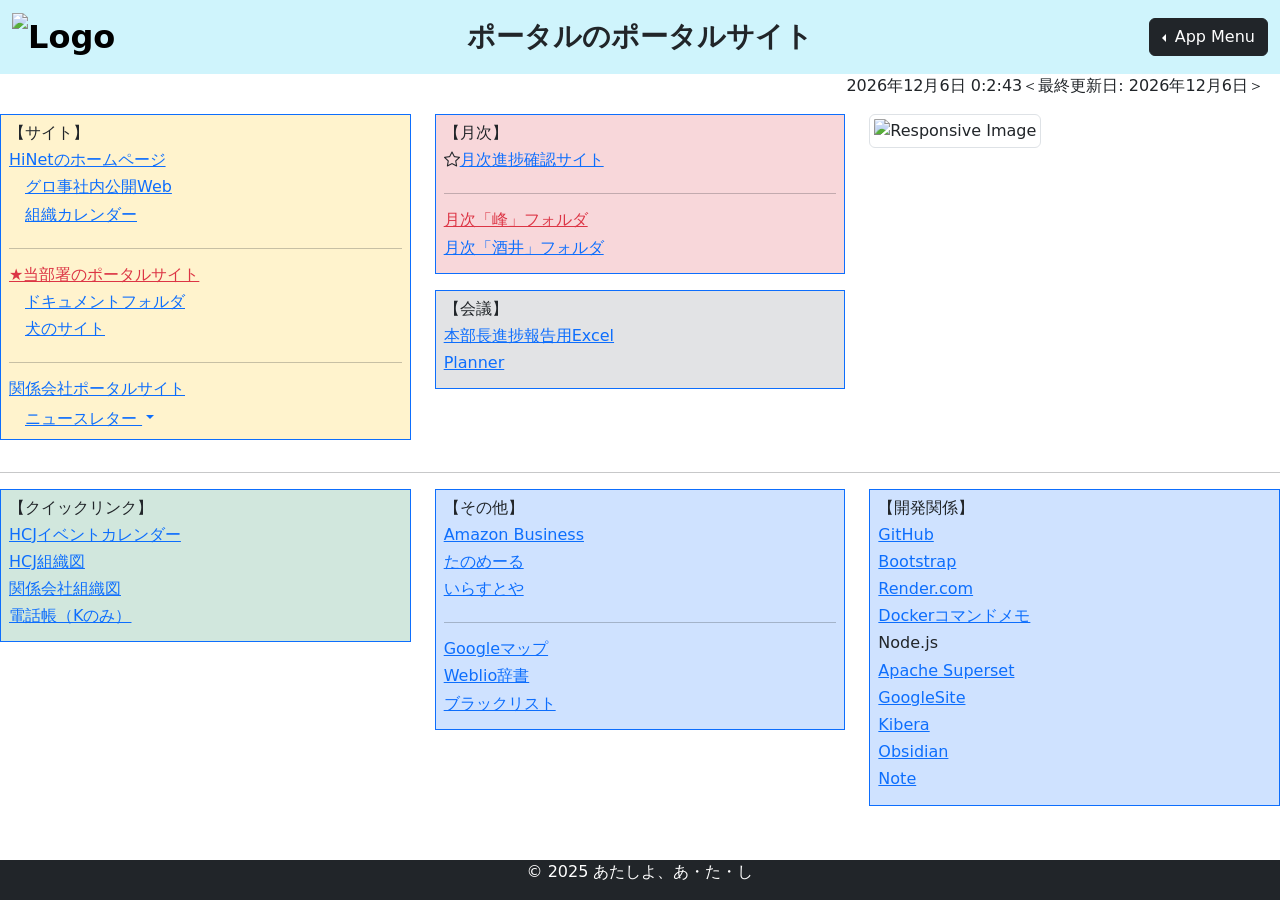
==== index.html @ d1ba5529 "Add files via upload" ====
<!DOCTYPE html>
<html>
<head>
    <meta charset="UTF-8" />
    <title>Home-Portal</title>
    <link rel="icon" href="./img/favicon.ico">
    <link href="https://cdn.jsdelivr.net/npm/bootstrap@5.3.0/dist/css/bootstrap.min.css" rel="stylesheet" integrity="sha384-9ndCyUaIbzAi2FUVXJi0CjmCapSmO7SnpJef0486qhLnuZ2cdeRhO02iuK6FUUVM" crossorigin="anonymous">
    <!-- Bootstrap cheatsheet -->
    <!-- https://bootstrap-cheatsheet.themeselection.com/ -->
    <!-- Bootstrap入門-->
    <!-- https://zenn.dev/yamap_web/articles/a2d4d213d4eb48-->
     <link rel="stylesheet" href="https://cdn.jsdelivr.net/npm/bootstrap-icons@1.11.3/font/bootstrap-icons.min.css"> <!-- icon -->
    <link href="headers.css" rel="stylesheet">
    <link href="style.css" rel="stylesheet">

</head>
<body>
  <h1 class="visually-hidden">Headers examples</h1>
  <!-- Header部分 -->
  <nav class="navbar navbar-expand-lg navbar-light bg-info-subtle ">
      <div class="container-fluid">
          <a class="navbar-brand fs-2 fw-bold" href="https://hiratacojp.sharepoint.com/sites/hinet0032/SitePages/EventPlanHome.aspx">
          <img src="./img/ourLogo_tp.png" alt="Logo" width=auto height="48" class="d-inline-block align-bottom">
          
          </a>
          <div class="fs-3 fw-bold">ポータルのポータルサイト</div>
          <ul class="navbar-nav">
            <li class="nav-item dropdown btn-group dropstart">
              <button class="btn btn-dark dropdown-toggle" data-bs-toggle="dropdown" aria-expanded="false">
                App Menu
              </button>
              <ul class="dropdown-menu dropdown-menu-dark">
                <li><a class="dropdown-item" href="https://teams.microsoft.com/v2/">Teams</a></li>
                <li><a class="dropdown-item" href="https://hiratacojp.account.box.com/login/">box</a></li>
                <li><a class="dropdown-item" href="https://id.jobcan.jp/users/sign_in?app_key=wf">ジョブカン</a></li>
                <li><a class="dropdown-item" href="http://company.hirata.co.jp/cws/cws">カンパニー</a></li>
                <li><a class="dropdown-item" href="https://servicedesk.hirata.co.jp/app/itdesk/ui/ssp/pages/home">サービスデスク</a></li>
                <li><a class="dropdown-item" href="https://address.nextset.jp/hiratacojp/shared_contact.html">アドレス帳</a></li>
                <li><hr class="dropdown-divider"></li>
                <li><a class="dropdown-item" href="http://10.105.253.147/apps/index.html#hashApps">プリンタスキャナ</a></li>
                <li><a class="dropdown-item" href="https://ap.ssso.hdems.com/portal/hirata.co.jp/">アプリ一覧</a></li>
              </ul>
            </li>
          </ul>

      </div>
  </nav>
  <!-- 主要コンテンツ部分 -->
  <main>
      <div class="d-flex flex-row-reverse px-3">
          <p>＜最終更新日: <time id="modified_date"></time>＞</p>
          <div id ="real-time"></div>
      </div>



      <div class="row">      <!-- ＝＝＝＝＝＝＝＝【１段目】＝＝＝＝＝＝＝＝＝＝＝＝＝ -->
        <div class="col">    <!-- 【１列目】-->
          <!-- ---------【サイト】-------------------------------------------------- -->     
          <div class="p-2 d-flex flex-column mb-3 border border-primary bg-warning-subtle"> <!-- 縦方向に並べるのはcolumn-->
            <h6>【サイト】</h6>
            <h6><a href="https://hiratacojp.sharepoint.com/sites/hinet0001">HiNetのホームページ</a></h6>
            <h6><a class ="p-3" href="https://hiratacojp.sharepoint.com/:u:/r/sites/hinet0031/SitePages/グローバル事業本部.aspx?csf=1&web=1&e=Cc40Fj">グロ事社内公開Web</a></h6>
            <h6><a class ="p-3" href="https://calendar.nextset.jp/hiratacojp/gp/calendar.html">組織カレンダー</a></h6>
            <hr>
            <h6><a class="text-danger" href="https://hiratacojp.sharepoint.com/sites/hinet0032/SitePages/EventPlanHome.aspx">★当部署のポータルサイト</a>
            </h6>
            <h6><a class ="p-3" href="https://hiratacojp.sharepoint.com/sites/hinet0032/Shared%20Documents/Forms/AllItems.aspx">ドキュメントフォルダ</a></h6>
            <h6><a class ="p-3" href="https://hiratacojp.sharepoint.com/:u:/r/sites/msteams_9e2e8b/SitePages/Home.aspx?csf=1&web=1&e=y3uAaS">犬のサイト</a></h6>
            <hr>
            <h6><a href="https://hiratacojp.sharepoint.com/:u:/r/sites/msteams_d16c8e/SitePages/Home.aspx?csf=1&web=1&e=aa8hYu">関係会社ポータルサイト</a></h6>
            <div class="dropdown">
              <a class="p-3 btnbtn btn-link dropdown-toggle" href="#" role="button" data-bs-toggle="dropdown" aria-expanded="false">
                ニュースレター
              </a>
              <ul class="dropdown-menu">
                <li><a class="dropdown-item" href="https://hiratacojp.sharepoint.com/:u:/r/sites/NewsLetter/SitePages/第1号.aspx?csf=1&web=1&e=1KURgw">第1号</a></li>
                <li><a class="dropdown-item" href="https://hiratacojp.sharepoint.com/:u:/r/sites/NewsLetter/SitePages/第2号.aspx?csf=1&web=1&e=1KURgw">第2号</a></li>
                <li><a class="dropdown-item" href="https://hiratacojp.sharepoint.com/:u:/r/sites/NewsLetter/SitePages/第3号.aspx?csf=1&web=1&e=1KURgw">第3号</a></li>
              </ul>
            </div>
          </div>
        </div>

        <div class="col">    <!-- 【２列目】-->      
          <!-- ---------【月次】-------------------------------------------------- -->
          <div class="p-2 d-flex flex-column mb-3 border border-primary bg-danger-subtle">
            <h6>【月次】</h6>
            <h6><i class="bi bi-star"></i><a href="https://monrepstat01.onrender.com/">月次進捗確認サイト</a></h6>
            <hr>
            <h6><a class="text-danger" href="https://hiratacojp.sharepoint.com/:f:/s/msteams_5ebb04/EnBsqvCQ_yBOnFM5mhS5SdIBhreV96nZNEXGW_vG59c7Ww?e=Cg2hkU">月次「峰」フォルダ</a></h6>
            <h6><a href="https://hiratacojp.sharepoint.com/:f:/r/sites/msteams_440222/Shared%20Documents/General?csf=1&web=1&e=egWEfa">月次「酒井」フォルダ</a></h6>          
          </div>
          <!-- ---------【会議】-------------------------------------------------- -->
          <div class="p-2 d-flex flex-column mb-3 border border-primary bg-secondary-subtle">
            <h6>【会議】</h6>
            <h6><a href="https://hiratacojp.sharepoint.com/:x:/r/sites/msteams_a8cad6/Shared%20Documents/業務進捗管理・月例報告/週間MTG資料/本部長への報告資料_全案件の進捗管理.xlsx?d=wc7bde2db68754df595eaa9132510566c&csf=1&web=1&e=3CzaxN">本部長進捗報告用Excel</a></h6>
            <h6><a href="https://tasks.office.com/hiratacojp.onmicrosoft.com/Home/PlanViews/17Z4hKdkeE2yDUJGCsPlSPoAC593?Type=PlanLink&Channel=Link&CreatedTime=638529707143730000">Planner</a></h6>
          </div>
        </div>

        <div class="col">    <!-- 【３列目】-->    
          <div class="w-50 h-50">
            <img src="./img/falling_leaf_transparent.gif" class="img-thumbnail" alt="Responsive Image">
          </div>
        </div>
      </div>
      <hr>
      <div class="row">      <!-- ＝＝＝＝＝＝＝＝【2段目】＝＝＝＝＝＝＝＝＝＝＝＝＝ -->

        <!-- <div class="col">    【１列目】  -->

          <!-- ---------【連絡】-------------------------------------------------- --> 
          <!-- 安全の観点から、念のため コメントアウト -->
          <!-- <div class="p-2 d-flex flex-column mb-3 border border-primary bg-info-subtle"> -->
            <!-- <h6><i class="bi bi-envelope">【メール連絡】</i></h6>
              <h6><a href="mailto:">空メールを開く</a></h6> -->
              <!-- <h6><a href="mailto:t_sugi@hirata.co.jp;d_minami@hirata.co.jp;y_mori3@hirata.co.jp;h_maeda@hirata.co.jp;d_ino@hirata.co.jp;e_otsuka@hirata.co.jp;c_tokuda@hirata.co.jp;hc.c_ichino@hirata.co.jp;t_kandabashi@hirata.co.jp">部内全員あてに送信</a></h6>
              <h6><a href="mailto:y_mori3@hirata.co.jp;d_ino@hirata.co.jp">１G（森と井野）宛て</a></h6>
              <h6><a href="mailto:d_minami@hirata.co.jp;h_maeda@hirata.co.jp;e_otsuka@hirata.co.jp">２G（南前田大塚）宛て</a></h6>
              <h6><a href="mailto:c_tokuda@hirata.co.jp;hc.c_ichino@hirata.co.jp;t_kandabashi@hirata.co.jp">３G（徳田市野神）宛て</a></h6>
              <hr>
              <h6><a href="mailto:h_komata@hirata.co.jp; y_tsuchida@hirata.co.jp; h_kinoshita1@hirata.co.jp; k_koga2@hirata.co.jp; e_hara@hirata.co.jp; t_sugi@hirata.co.jp?CC=t_izumi@hirata.co.jp; k_takemoto@hirata.co.jp; y_ueda4@hirata.co.jp; t_motoyama@hirata.co.jp; t_toyoshima@hirata.co.jp;m_matsumura@hirata.co.jp;k_sakanashi@hirata.co.jp;h_araki@hirata.co.jp; gr.gurojisyomu@hirata.co.jp">予算関係者 宛て</a></h6>
              <h6><a href="mailto:y_tashiro1@hirata.co.jp;m_morita@hirata.co.jp;m_kambe@hirata.co.jp">秘書室 宛て</a></h6> -->
              <!-- <h6><a href="mailto:t_kandabashi@hirata.co.jp">ポンコツども 宛て</a></h6> -->
          <!-- </div>
        </div> -->

        <div class="col">    <!-- 【１列目】-->       
          <!-- ---------【クイックリンク】-------------------------------------------------- -->
          <div class="p-2 d-flex flex-column mb-3 border border-primary bg-success-subtle">
            <h6>【クイックリンク】</h6>
            <h6><a href="https://hiratacojp.sharepoint.com/sites/hinet0001/Events/calendar.aspx">HCJイベントカレンダー</a></h6>  
            <h6><a href="https://hiratacojp.sharepoint.com/:u:/r/sites/hinet0013/SitePages/%E7%B5%84%E7%B9%94%E5%9B%B3%E3%83%A1%E3%83%8B%E3%83%A5%E3%83%BC.aspx?csf=1&web=1&e=bAvkwX">HCJ組織図</a></h6>
            <h6><a href="https://hiratacojp.sharepoint.com/:u:/r/sites/hinet0032/SitePages/%E9%96%A2%E4%BF%82%E4%BC%9A%E7%A4%BE%E5%90%84%E7%A4%BE%E3%81%AE%E7%B5%84%E7%B9%94%E5%9B%B3.aspx?csf=1&web=1&e=bOTa8z">関係会社組織図</a></h6>
            <h6><a href="https://hiratacojp.sharepoint.com/:x:/r/sites/hinet0012/HiNet/A_01_%E9%9B%BB%E8%A9%B1%E7%95%AA%E5%8F%B7%E8%A1%A8/01_TEL-KUMAMOTO_.xlsx?d=w4a3378b8b5764622886870847d85669d&csf=1&web=1&e=Veze0B&nav=MTVfe0Q2NTIyNThBLUIzQjQtNEU1MC1BRUJBLUJFNDVGRDcyRjUxMX0">電話帳（Kのみ）</a></h6>
  
          </div>
        </div>

        <div class="col">    <!-- 【２列目】-->          
          <!-- ---------【その他】-------------------------------------------------- -->      
          <div class="p-2 d-flex flex-column mb-3 border border-primary bg-primary-subtle">
            <h6>【その他】</h6>

            <h6><a href="https://www.amazon.co.jp/?ref_=abn_logo">Amazon Business</a></h6>
            <h6><a href="https://nma.tanomail.com/ma/hiratakikou/">たのめーる</a></h6>
            <h6><a href="https://www.irasutoya.com/">いらすとや</a></h6>
            <hr>
            <h6><a href="https://www.google.co.jp/maps">Googleマップ</a></h6>
            <h6><a href="https://ejje.weblio.jp/">Weblio辞書</a></h6>
            
            <h6><a href="">ブラックリスト</a></h6>
     
          </div>
        </div>
        <div class="col">    <!-- 【３列目】-->          
          <!-- ---------【開発関係】-------------------------------------------------- -->      
          <div class="p-2 d-flex flex-column mb-3 border border-primary bg-primary-subtle">
            <h6>【開発関係】</h6>

            <h6><a href="https://github.com/login">GitHub</a></h6>
            <h6><a href="https://getbootstrap.jp/docs/5.3/getting-started/introduction/ ">Bootstrap</a></h6>
            <h6><a href="https://dashboard.render.com/login">Render.com</a></h6>
            <h6><a href="https://qiita.com/curseoff/items/a9e64ad01d673abb6866">Dockerコマンドメモ</a></h6>
            <h6>Node.js</h6>
            <h6><a href="https://github.com/login">Apache Superset</a></h6>
            <h6><a href="https://sites.google.com/u/0/?authuser=0">GoogleSite</a></h6>
            <h6><a href="">Kibera</a></h6>   
            <h6><a href="">Obsidian</a></h6>
            <h6><a href="">Note</a></h6>  

               
          </div>
        </div>
      </div>
  </main>

  <!-- ＝＝＝＝＝＝＝＝＝　フッター部分 ＝＝＝＝＝＝＝＝＝　-->
  <footer class="bg-dark fixed-bottom">
  <div class="container text-center text-white">
    	  <p>© 2025 あたしよ、あ・た・し</p>
  </div>
  </footer>

<!-- ============================================ -->
<!--                Script                        -->
<!-- ============================================ -->
  <script src="https://cdn.jsdelivr.net/npm/bootstrap@5.3.0/dist/js/bootstrap.bundle.min.js" integrity="sha384-geWF76RCwLtnZ8qwWowPQNguL3RmwHVBC9FhGdlKrxdiJJigb/j/68SIy3Te4Bkz" crossorigin="anonymous"></script>
  <script type="text/javascript">
  // HTMLファイルの最終更新日を取得して表示
  const last = new Date(document.lastModified);
  let dateArr = getCurrentDateInfo(last)
  const target = document.getElementById('modified_date');
  const viewDateText = dateArr[0] + "年" + dateArr[1] + "月" + dateArr[2] + "日";
  const viewDateTextFormat = "2024-02-08";
  target.textContent = viewDateText;
  target.setAttribute("datetime", viewDateTextFormat);

  function getCurrentDateInfo(date_obj){
    var year = date_obj.getFullYear();
    var month = date_obj.getMonth() + 1;
    var day = date_obj.getDate();
    var hour = date_obj.getHours();
    var min  = date_obj.getMinutes();
    var sec  = date_obj.getSeconds();

    return [year,month,day,hour,min,sec]
  }

  function currentTime(){
    var today = new Date();
    var ansArr = getCurrentDateInfo(today);
    var text =  ansArr[0] + '年' +  ansArr[1] + '月' +  ansArr[2] + '日 ' +  ansArr[3] + ":" +  ansArr[4] + ":" +  ansArr[5];
    document.getElementById("real-time").innerHTML = text;
  }

  setInterval('currentTime()',1000);

</script>
</body>
</html>
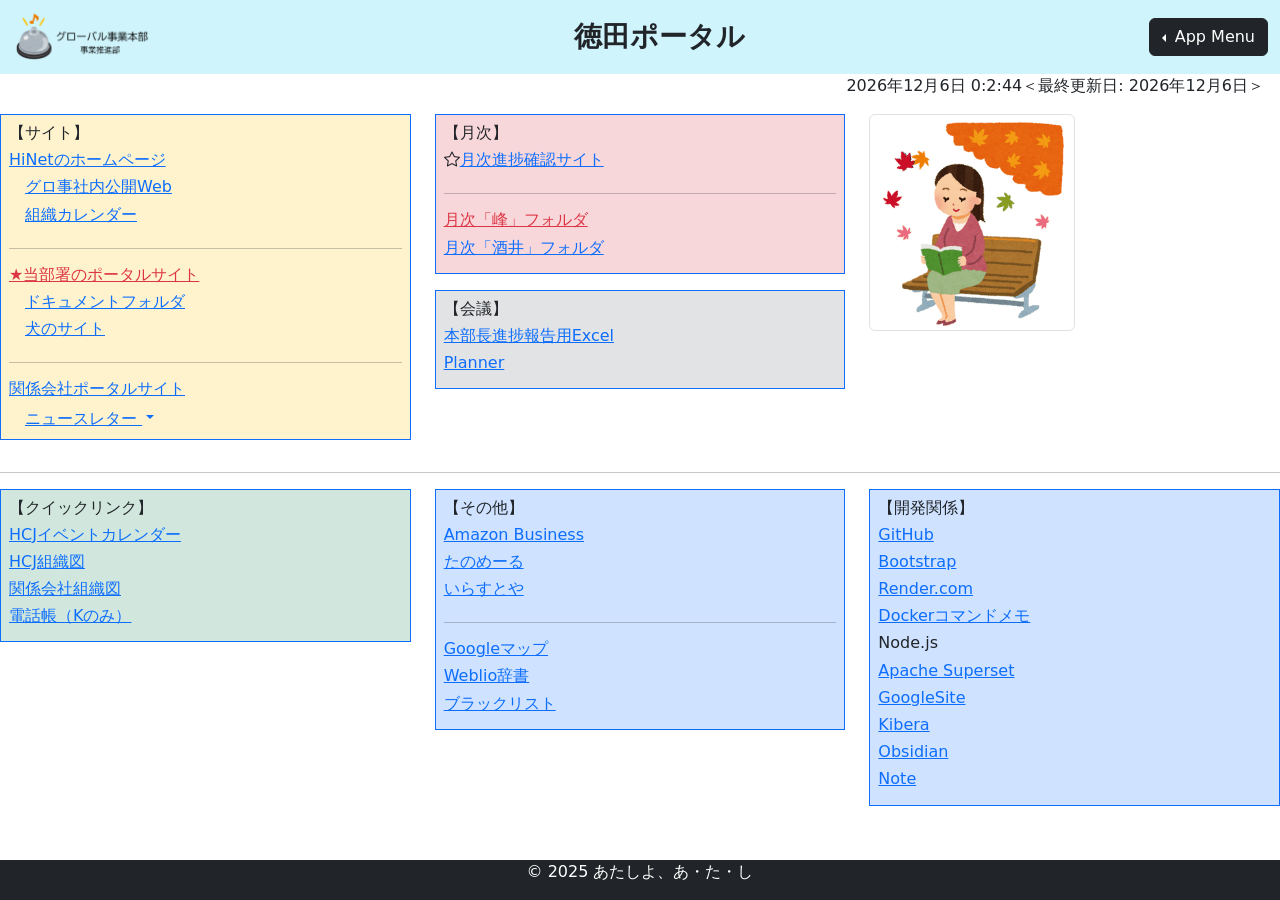
==== commit e8409acb: "私の最初のコミット" ====
--- a/index.html
+++ b/index.html
@@ -23,7 +23,7 @@
           <img src="./img/ourLogo_tp.png" alt="Logo" width=auto height="48" class="d-inline-block align-bottom">
           
           </a>
-          <div class="fs-3 fw-bold">ポータルのポータルサイト</div>
+          <div class="fs-3 fw-bold">徳田ポータル</div>
           <ul class="navbar-nav">
             <li class="nav-item dropdown btn-group dropstart">
               <button class="btn btn-dark dropdown-toggle" data-bs-toggle="dropdown" aria-expanded="false">
--- a/headers.css
+++ b/headers.css
@@ -0,0 +1,15 @@
+.form-control-dark {
+  border-color: var(--bs-gray);
+}
+.form-control-dark:focus {
+  border-color: #fff;
+  box-shadow: 0 0 0 .25rem rgba(255, 255, 255, .25);
+}
+
+.text-small {
+  font-size: 85%;
+}
+
+.dropdown-toggle:not(:focus) {
+  outline: 0;
+}
--- a/style.css
+++ b/style.css
@@ -0,0 +1,10 @@
+@charset "UTF-8";
+
+.logo {/* 呼び鈴マーク*/
+	height: 50px;
+	width:auto;
+	margin:0px;
+	padding: 0px 0px 0px 0px;/* 上右下左*/
+	background: yellow;
+
+}
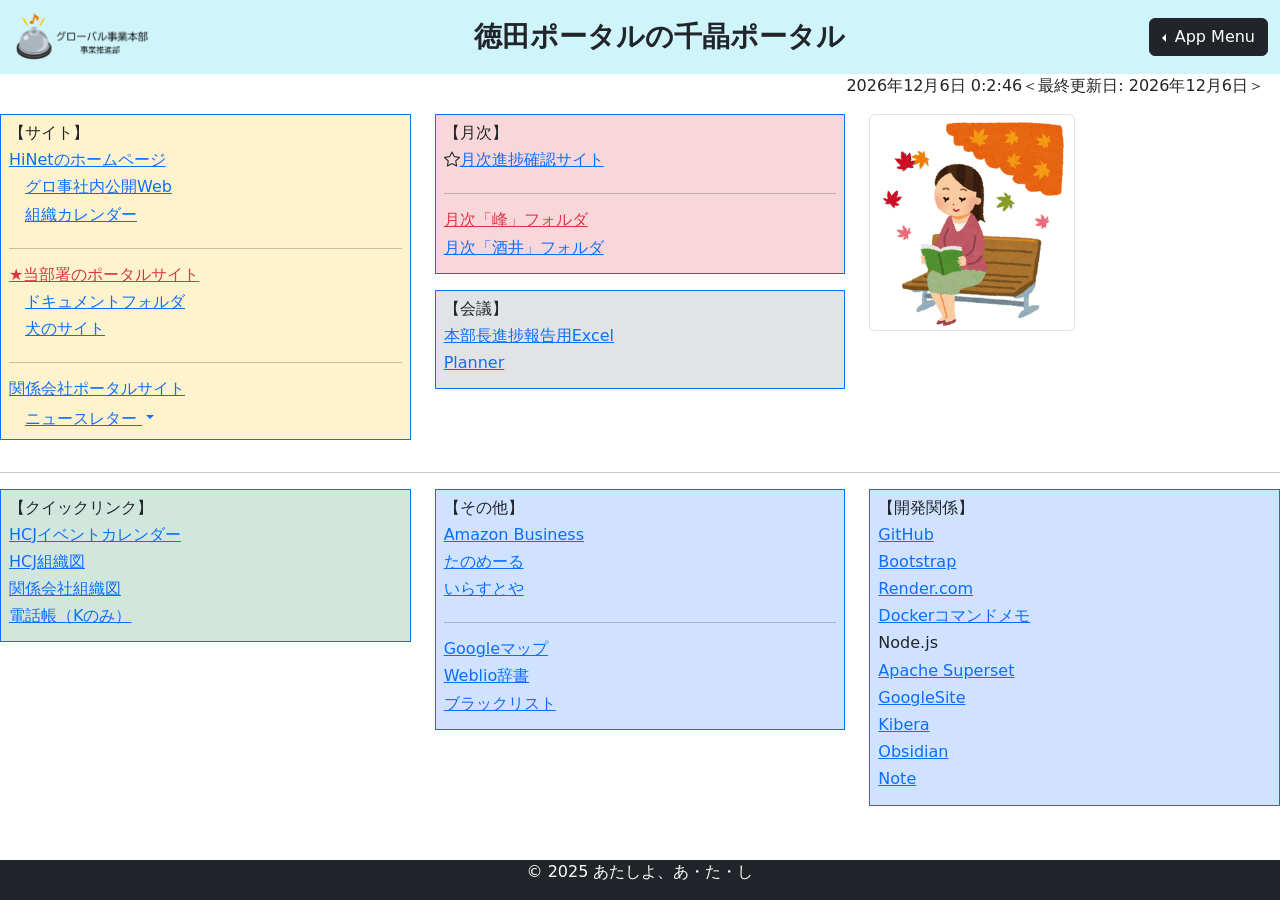
==== commit db9027e3: "gitHubで編集しました" ====
--- a/index.html
+++ b/index.html
@@ -23,7 +23,7 @@
           <img src="./img/ourLogo_tp.png" alt="Logo" width=auto height="48" class="d-inline-block align-bottom">
           
           </a>
-          <div class="fs-3 fw-bold">徳田ポータル</div>
+          <div class="fs-3 fw-bold">徳田ポータルの千晶ポータル</div>
           <ul class="navbar-nav">
             <li class="nav-item dropdown btn-group dropstart">
               <button class="btn btn-dark dropdown-toggle" data-bs-toggle="dropdown" aria-expanded="false">
@@ -219,4 +219,5 @@
 
 </script>
 </body>
-</html>+
+</html>
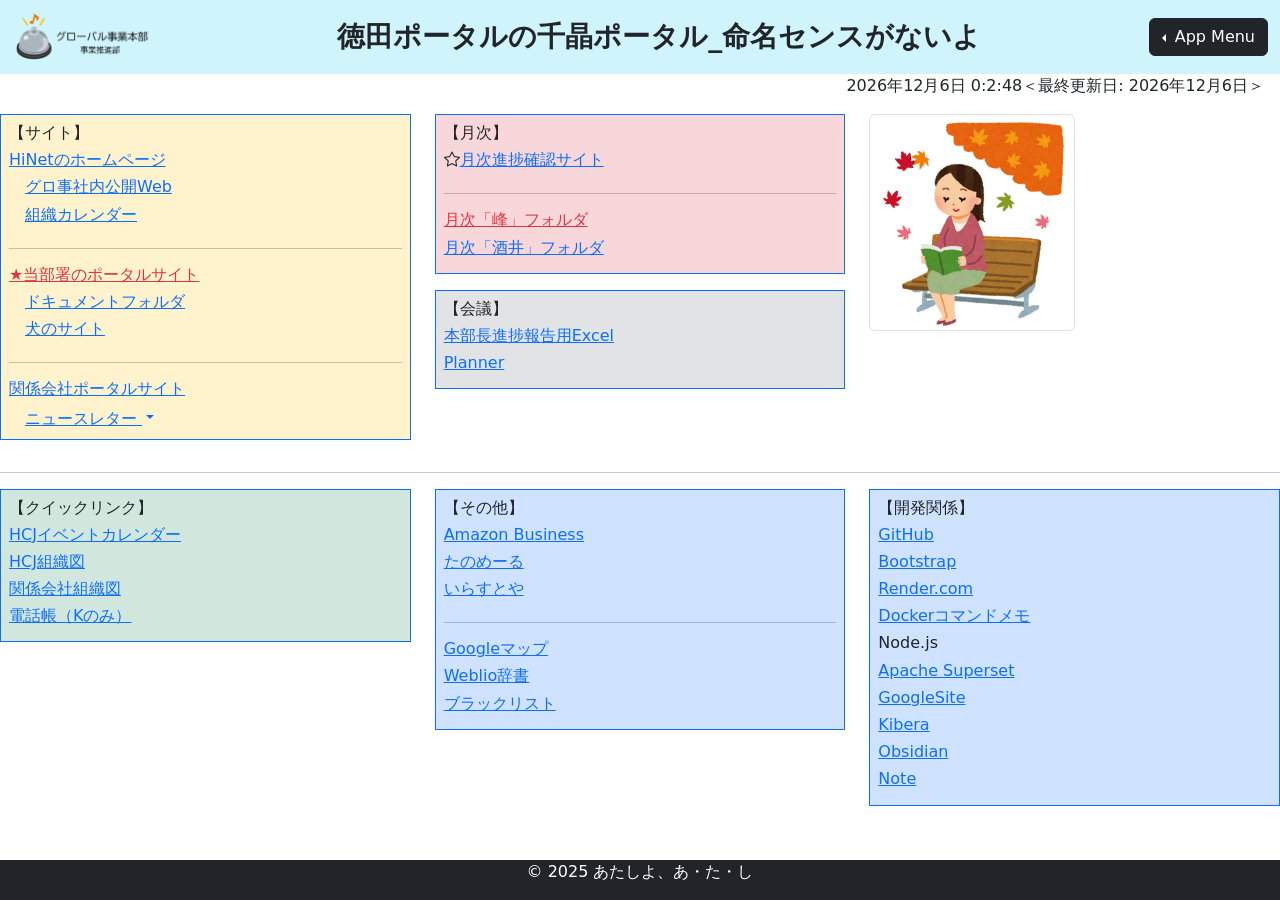
==== commit 1af60ab6: "二度目のコミット" ====
--- a/index.html
+++ b/index.html
@@ -23,7 +23,7 @@
           <img src="./img/ourLogo_tp.png" alt="Logo" width=auto height="48" class="d-inline-block align-bottom">
           
           </a>
-          <div class="fs-3 fw-bold">徳田ポータルの千晶ポータル</div>
+          <div class="fs-3 fw-bold">徳田ポータルの千晶ポータル_命名センスがないよ</div>
           <ul class="navbar-nav">
             <li class="nav-item dropdown btn-group dropstart">
               <button class="btn btn-dark dropdown-toggle" data-bs-toggle="dropdown" aria-expanded="false">
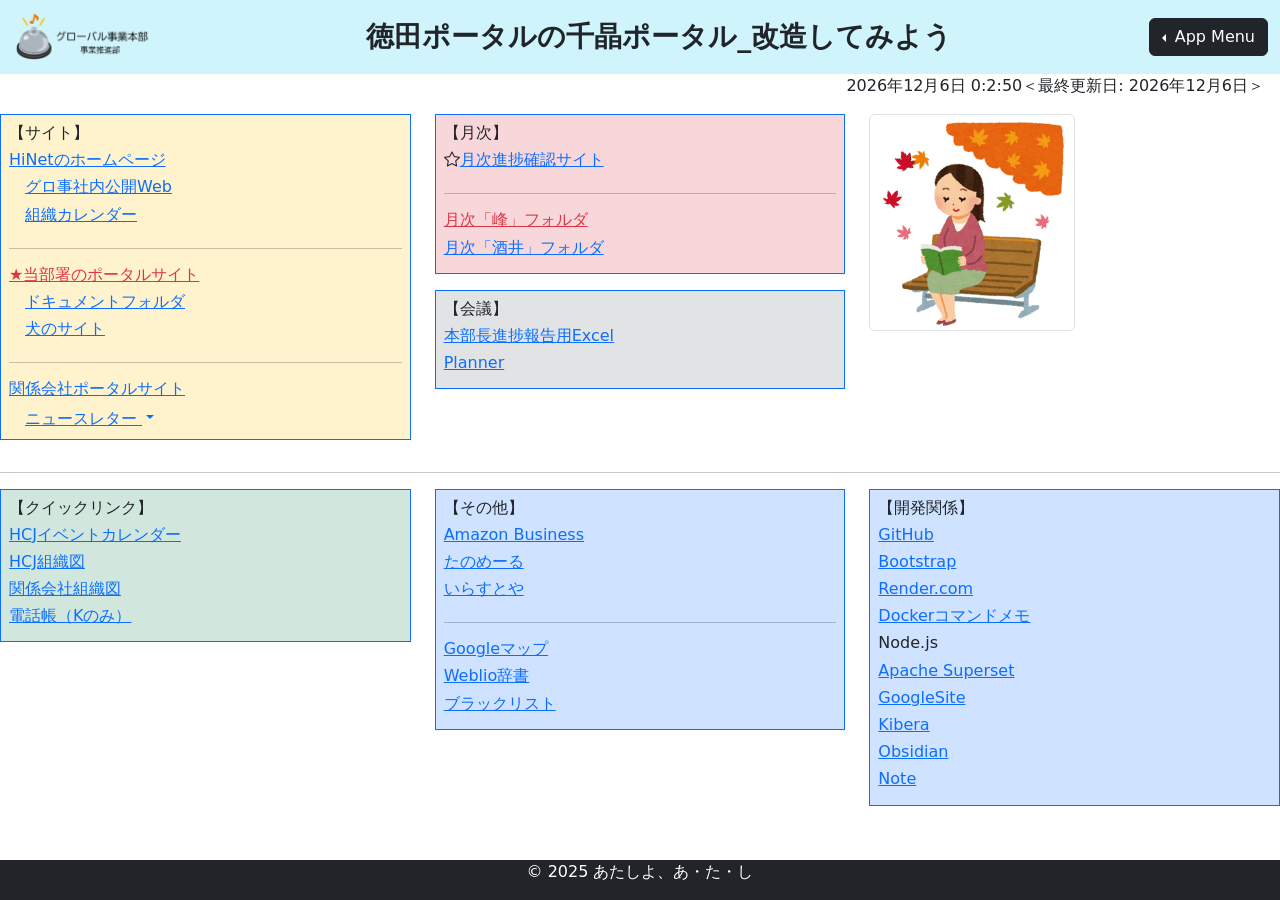
==== commit 32a33a8f: "改造してみように改造してみた" ====
--- a/index.html
+++ b/index.html
@@ -23,7 +23,7 @@
           <img src="./img/ourLogo_tp.png" alt="Logo" width=auto height="48" class="d-inline-block align-bottom">
           
           </a>
-          <div class="fs-3 fw-bold">徳田ポータルの千晶ポータル_命名センスがないよ</div>
+          <div class="fs-3 fw-bold">徳田ポータルの千晶ポータル_改造してみよう</div>
           <ul class="navbar-nav">
             <li class="nav-item dropdown btn-group dropstart">
               <button class="btn btn-dark dropdown-toggle" data-bs-toggle="dropdown" aria-expanded="false">
